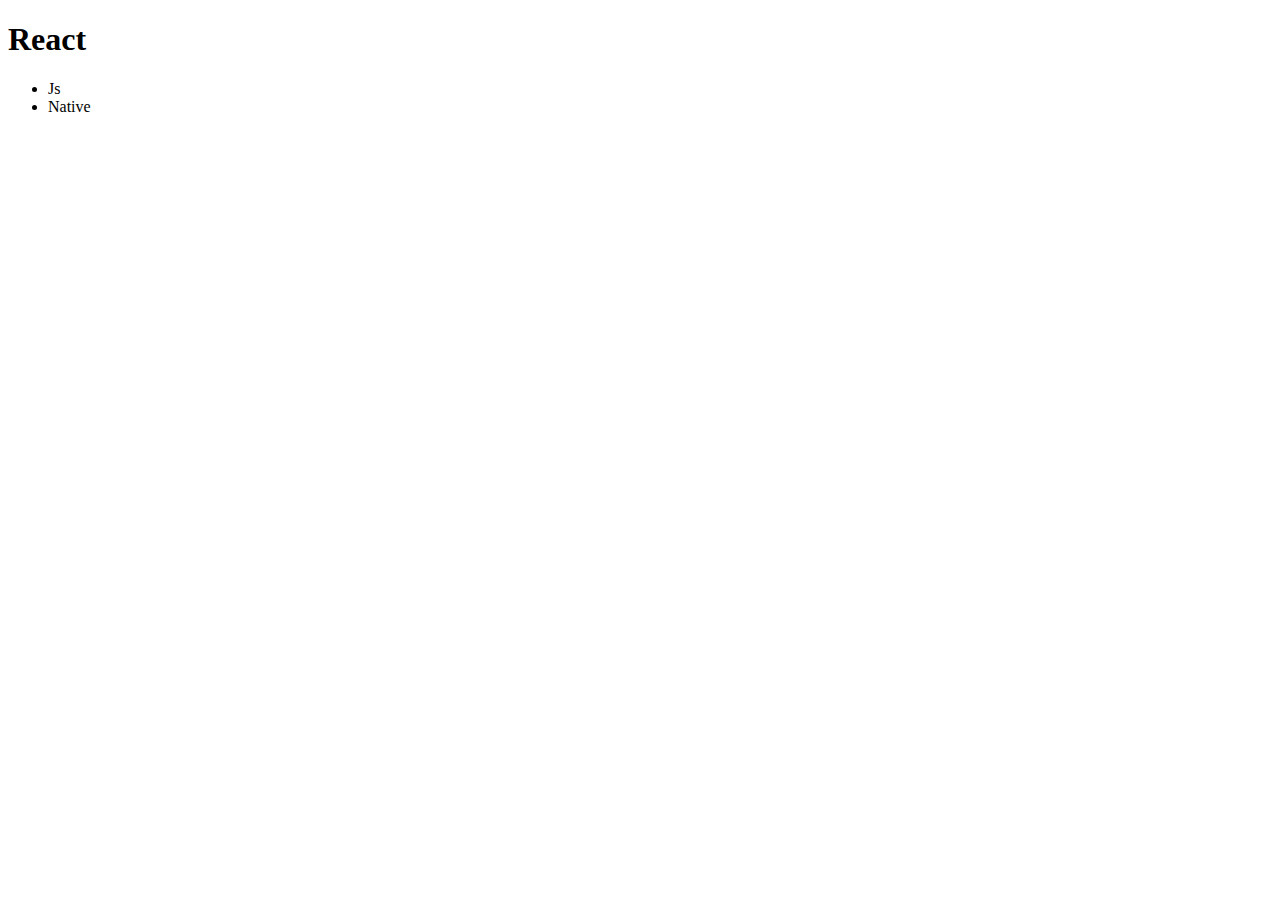
==== index.html @ 1928b968 "update index.html" ====
<!DOCTYPE html>
<html lang="en">
<head>
    <meta charset="UTF-8">
    <meta http-equiv="X-UA-Compatible" content="IE=edge">
    <meta name="viewport" content="width=device-width, initial-scale=1.0">
    <title>React</title>
</head>
<body>
    <h1>React</h1>
    <ul>
        <li>Js</li>
        <li>Native</li>
    </ul>
</body>
</html>
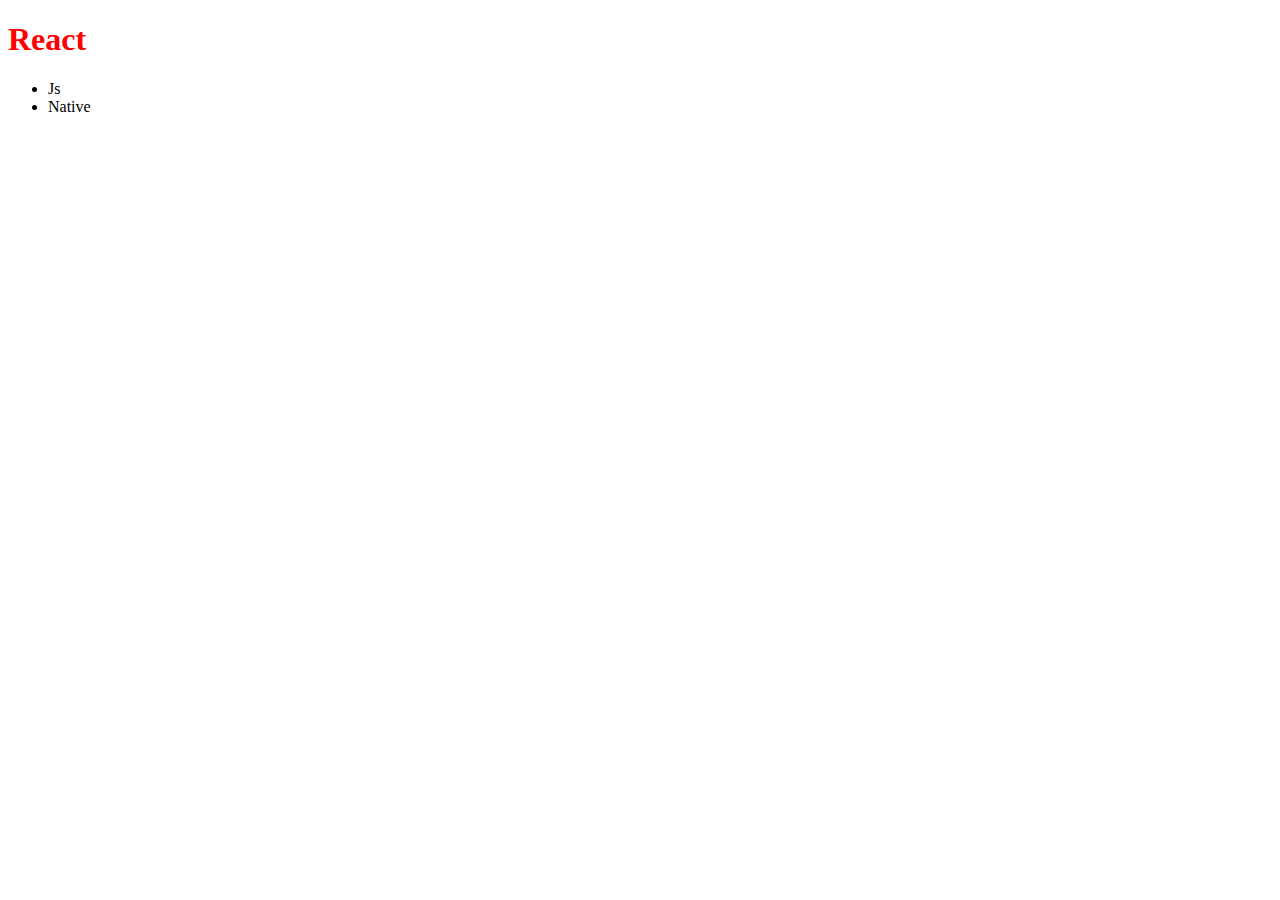
==== commit 002e4217: "added styles and js" ====
--- a/index.html
+++ b/index.html
@@ -4,13 +4,16 @@
     <meta charset="UTF-8">
     <meta http-equiv="X-UA-Compatible" content="IE=edge">
     <meta name="viewport" content="width=device-width, initial-scale=1.0">
+    <link rel="stylesheet" href="css/style.css">
     <title>React</title>
 </head>
 <body>
-    <h1>React</h1>
+    <h1>React</h1>  
     <ul>
         <li>Js</li>
         <li>Native</li>
     </ul>
+
+    <script src="js/script.js"></script>
 </body>
-</html>+</html>
--- a/css/style.css
+++ b/css/style.css
@@ -0,0 +1,4 @@
+h1 {
+
+    color: red;
+}
